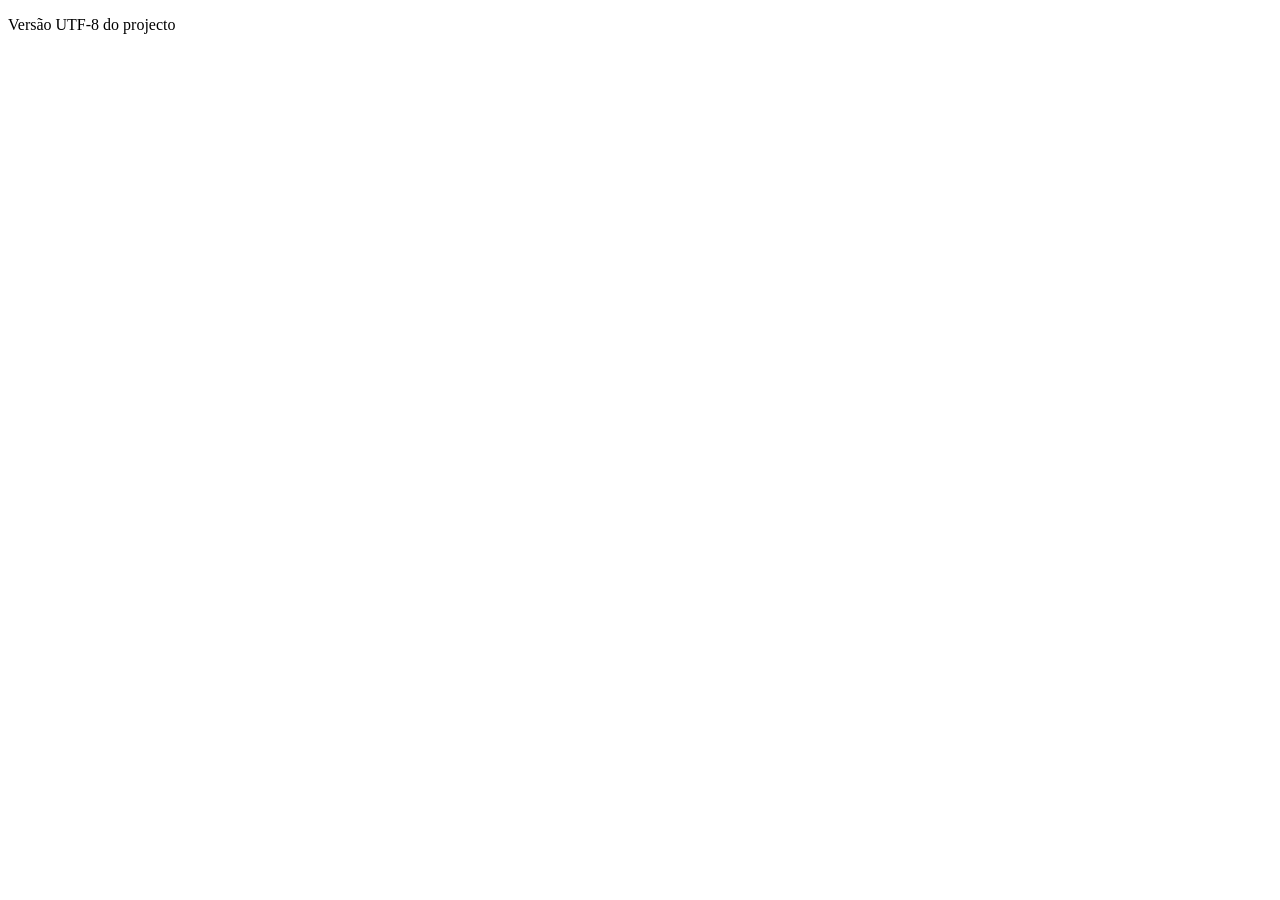
==== index.html @ 230028c3 "readicionado os ficheiros como UTF-8" ====
<!DOCTYPE html>
<html lang="en">
<head>
    <meta charset="UTF-8">
    <meta name="viewport" content="width=device-width, initial-scale=1.0">
    <title>Document</title>
</head>
<body>
    <p>Versão UTF-8 do projecto</p>
</body>
</html>
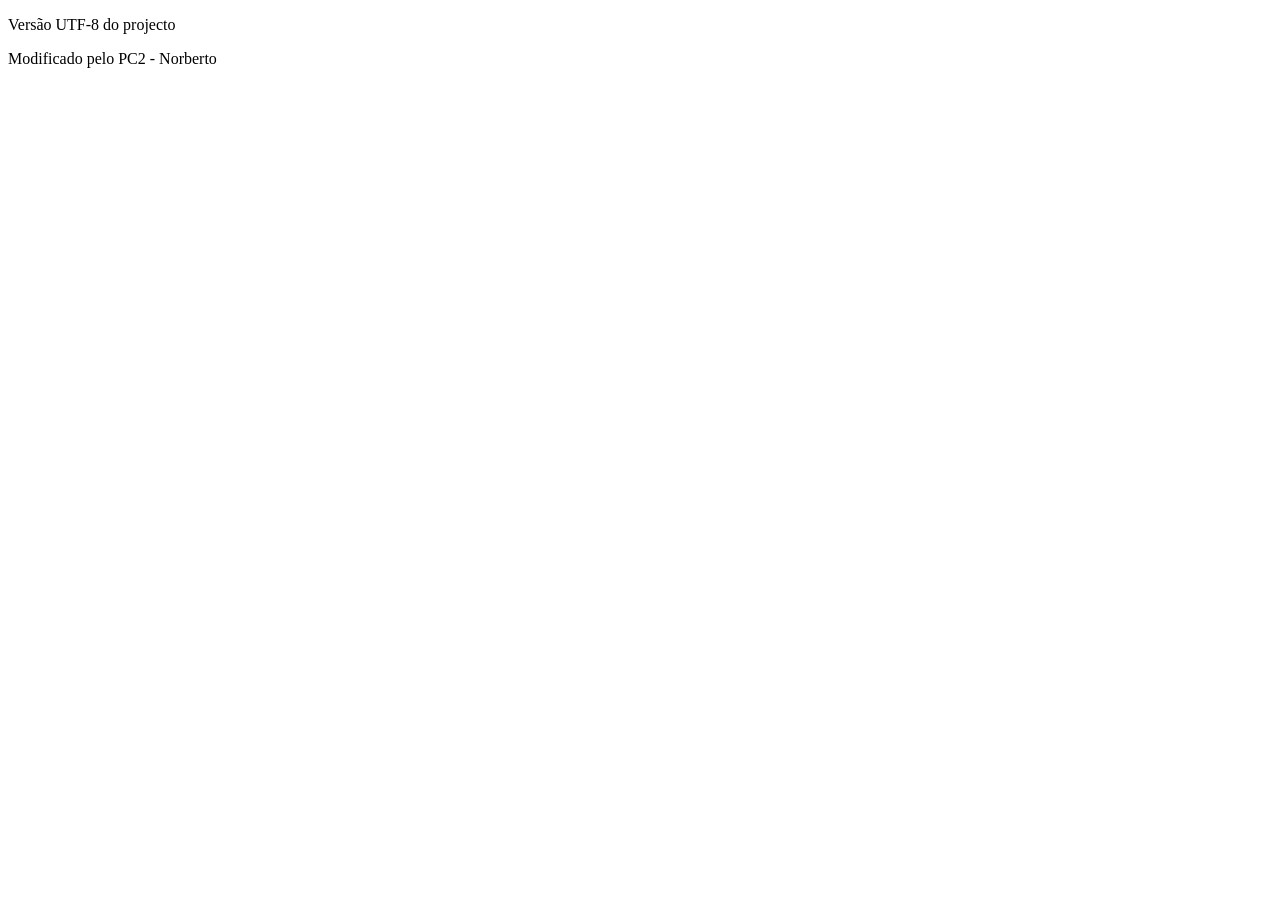
==== commit c8bbd9f0: "PC2: adiciona footer ao index" ====
--- a/index.html
+++ b/index.html
@@ -7,5 +7,6 @@
 </head>
 <body>
     <p>Versão UTF-8 do projecto</p>
+    <footer>Modificado pelo PC2 - Norberto</footer>
 </body>
-</html>+</html>
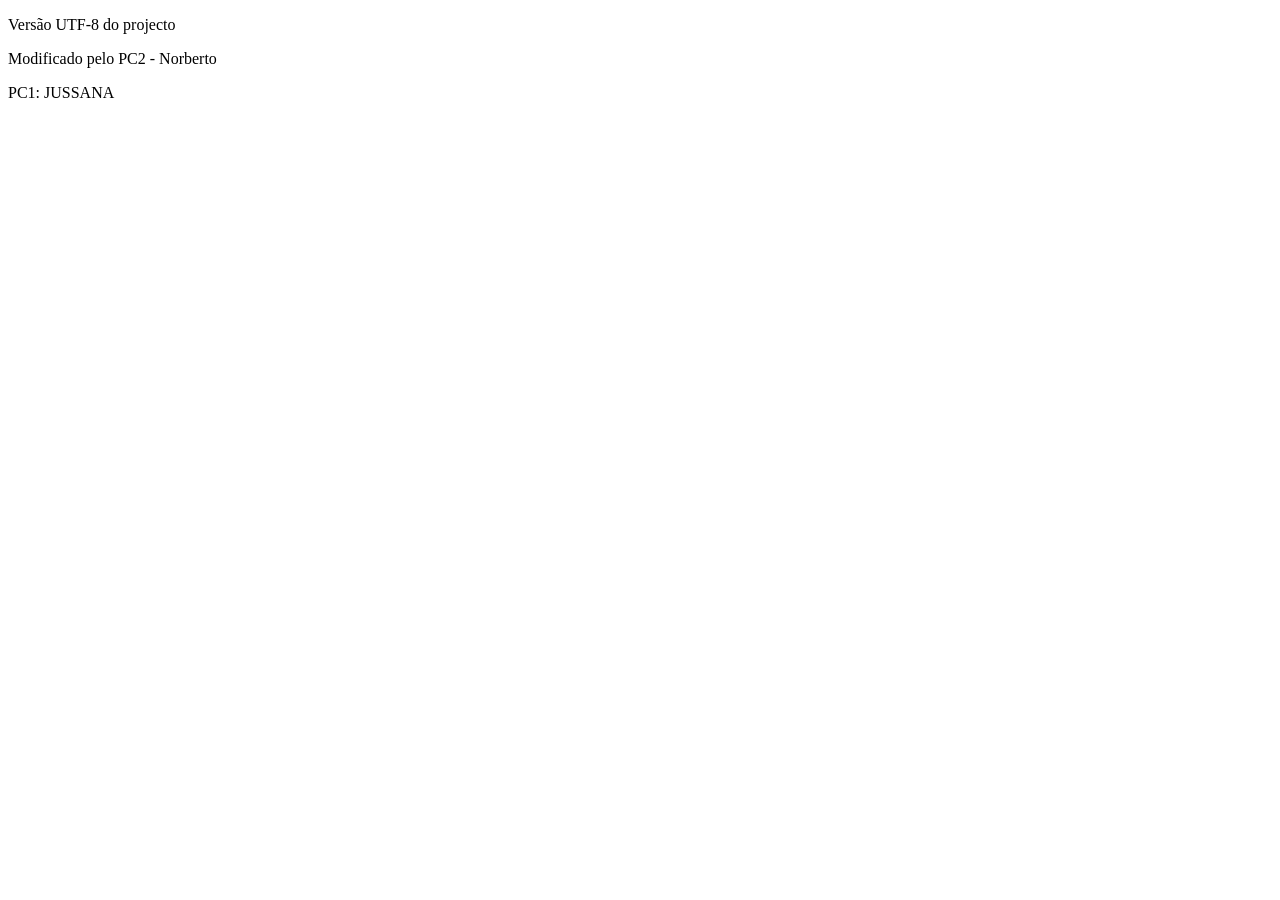
==== commit c418c697: "PC1: commit da jussanarte" ====
--- a/index.html
+++ b/index.html
@@ -8,5 +8,5 @@
 <body>
     <p>Versão UTF-8 do projecto</p>
     <footer>Modificado pelo PC2 - Norberto</footer>
-</body>
-</html>
+	<p>PC1: JUSSANA </p> </body> </html>
+
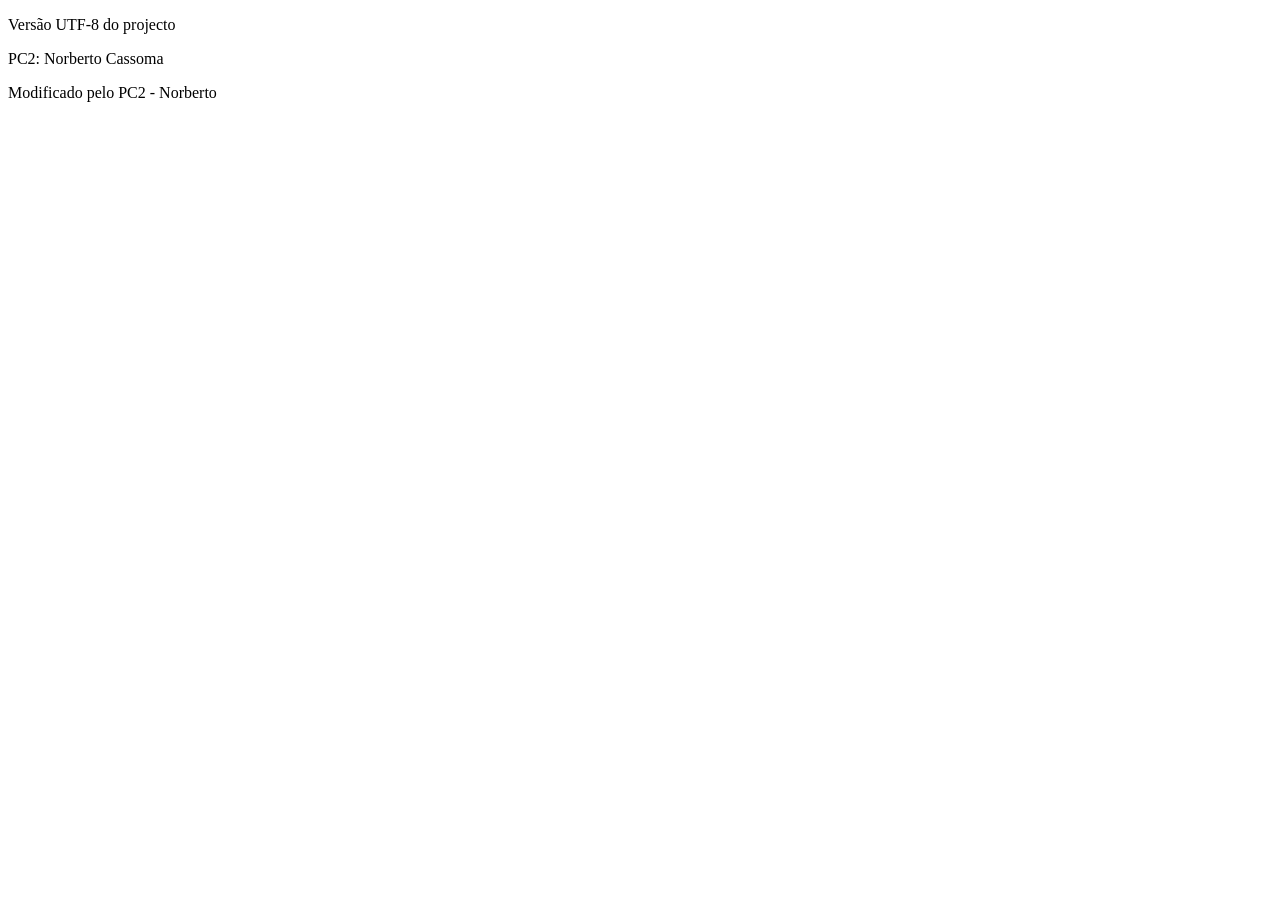
==== commit 641445e4: "Pc2: Commit de NorbertoCassoma" ====
--- a/index.html
+++ b/index.html
@@ -7,6 +7,7 @@
 </head>
 <body>
     <p>Versão UTF-8 do projecto</p>
+    <p>PC2: Norberto Cassoma</p>
     <footer>Modificado pelo PC2 - Norberto</footer>
-	<p>PC1: JUSSANA </p> </body> </html>
-
+</body>
+</html>
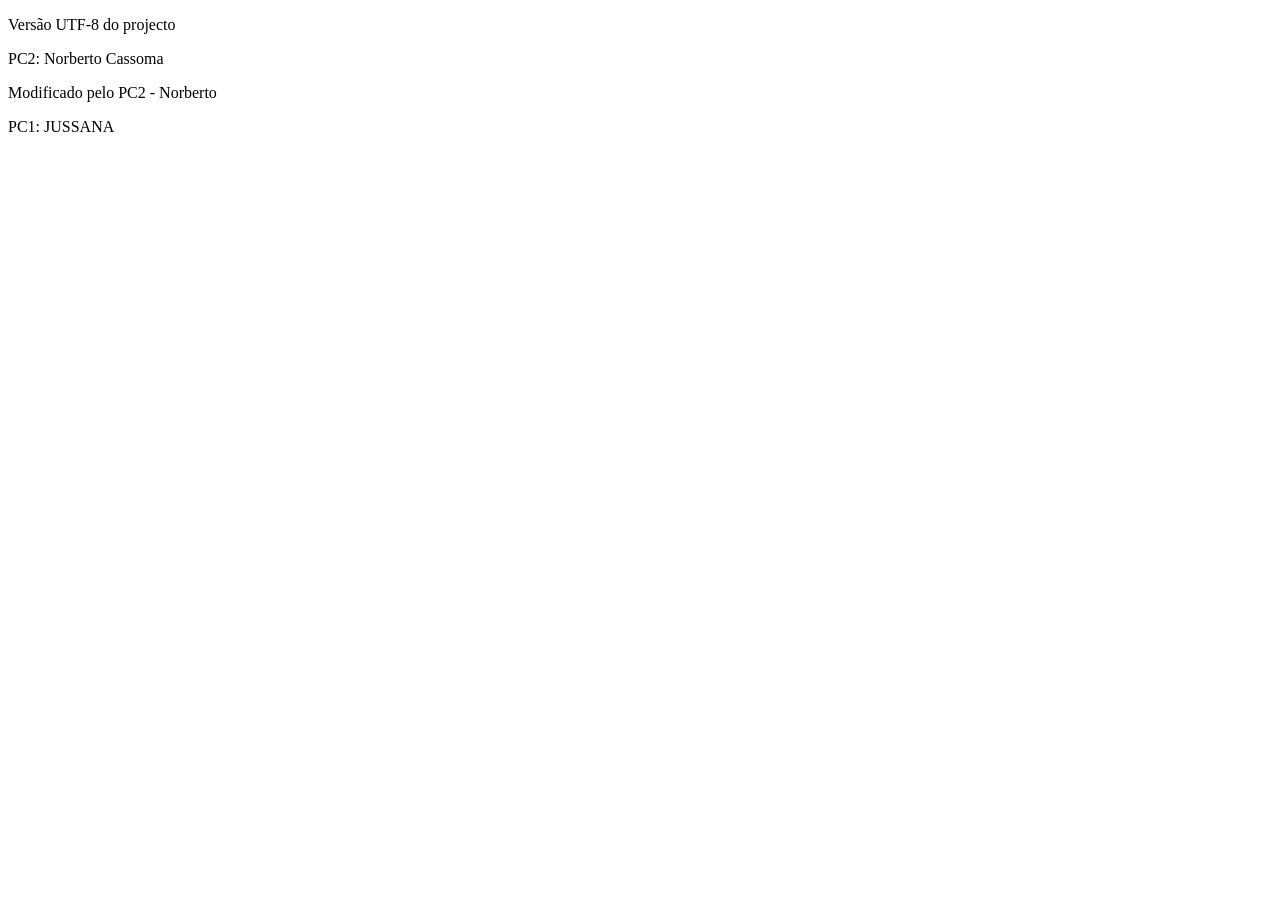
==== commit 1f84b4bc: "Merge branch 'main' of github.com:jussanarte/projeto-lab" ====
--- a/index.html
+++ b/index.html
@@ -9,5 +9,5 @@
     <p>Versão UTF-8 do projecto</p>
     <p>PC2: Norberto Cassoma</p>
     <footer>Modificado pelo PC2 - Norberto</footer>
-</body>
-</html>
+	<p>PC1: JUSSANA </p> </body> </html>
+
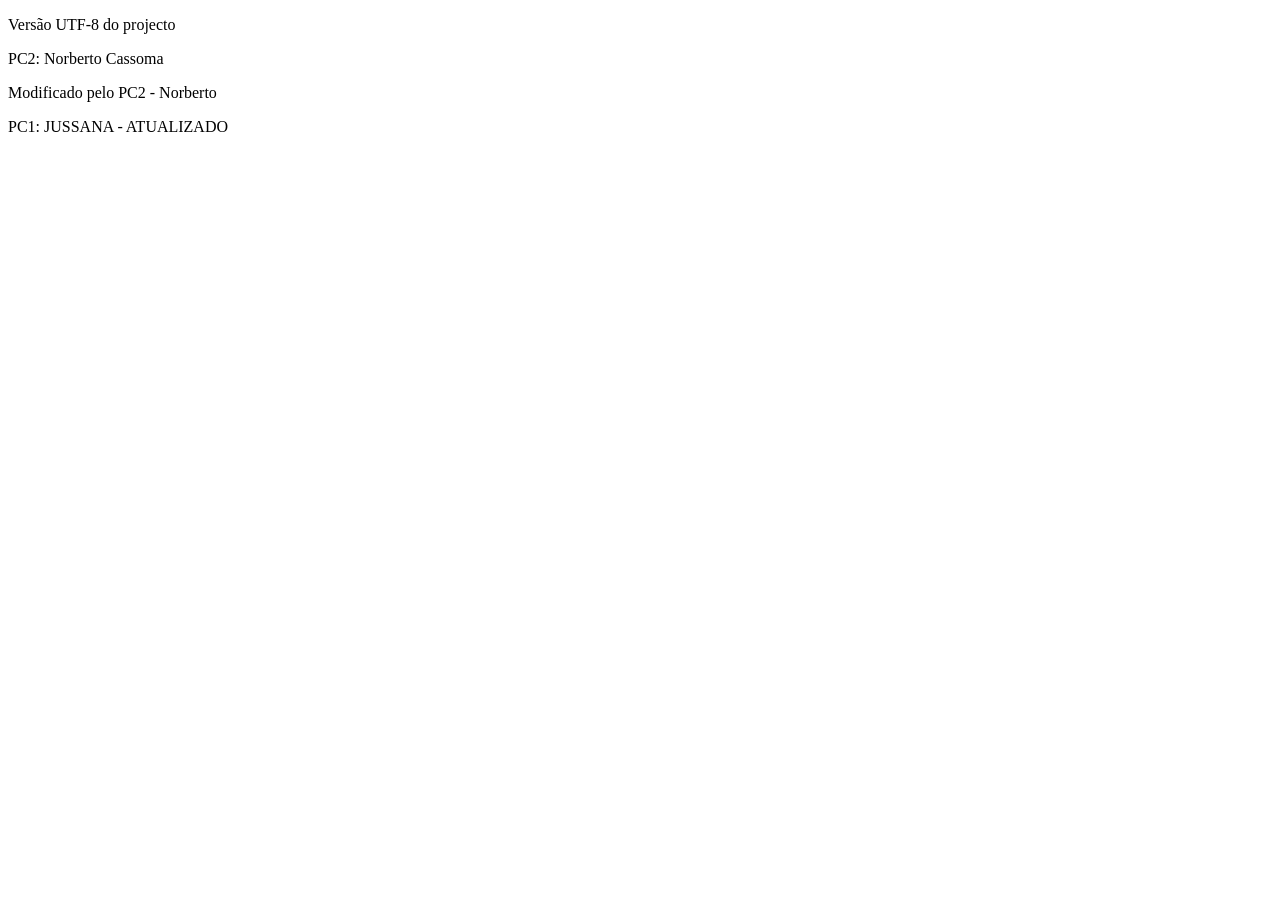
==== commit 438d5e3b: "Forçando o guião do conflito" ====
--- a/index.html
+++ b/index.html
@@ -9,5 +9,8 @@
     <p>Versão UTF-8 do projecto</p>
     <p>PC2: Norberto Cassoma</p>
     <footer>Modificado pelo PC2 - Norberto</footer>
-	<p>PC1: JUSSANA </p> </body> </html>
+    <p>PC1: JUSSANA - ATUALIZADO</p> 
+</body> 
 
+</html>
+
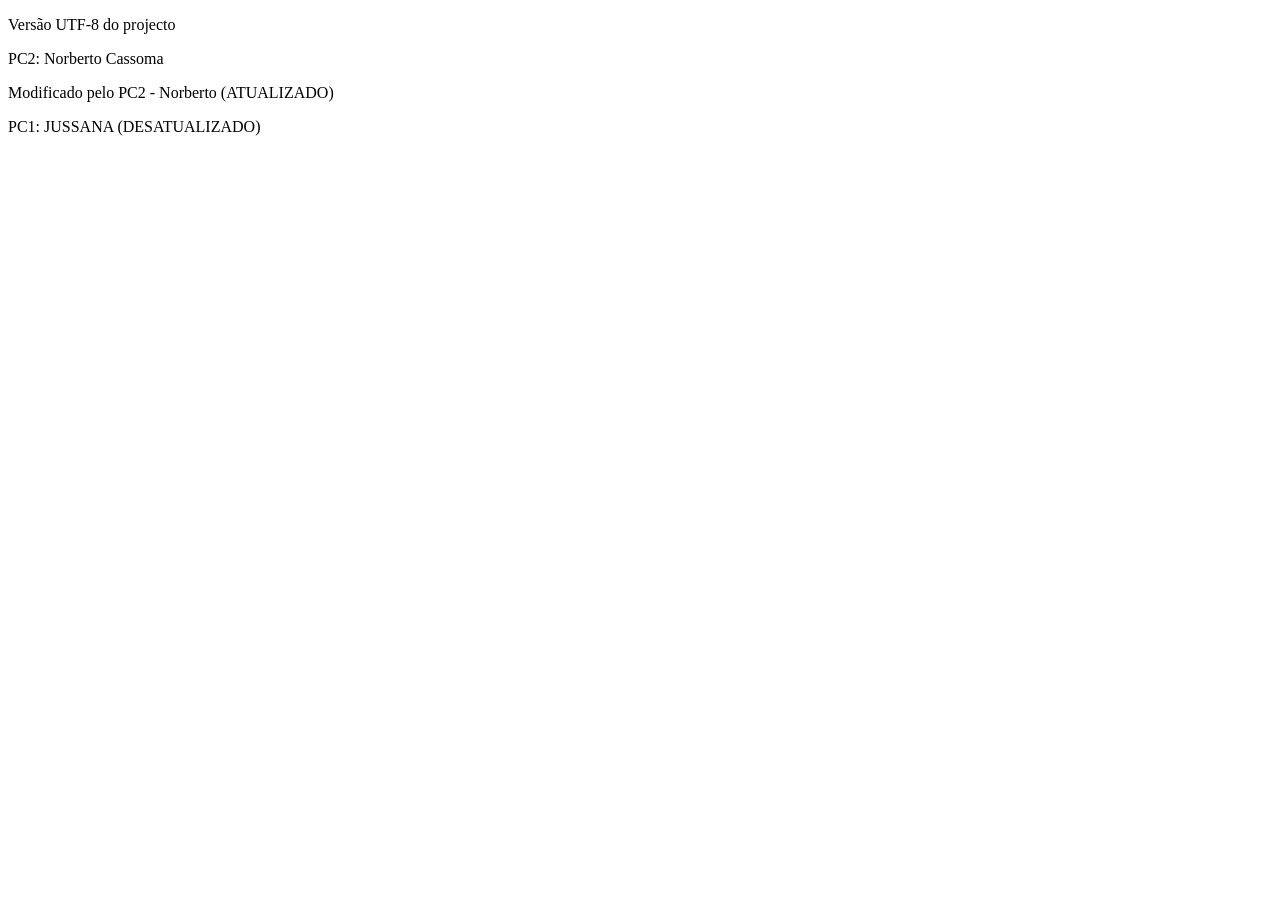
==== commit 87d69c16: "A forçar o guião do conflito" ====
--- a/index.html
+++ b/index.html
@@ -8,9 +8,6 @@
 <body>
     <p>Versão UTF-8 do projecto</p>
     <p>PC2: Norberto Cassoma</p>
-    <footer>Modificado pelo PC2 - Norberto</footer>
-    <p>PC1: JUSSANA - ATUALIZADO</p> 
-</body> 
+    <footer>Modificado pelo PC2 - Norberto (ATUALIZADO)</footer>
+	<p>PC1: JUSSANA (DESATUALIZADO)</p> </body> </html>
 
-</html>
-
